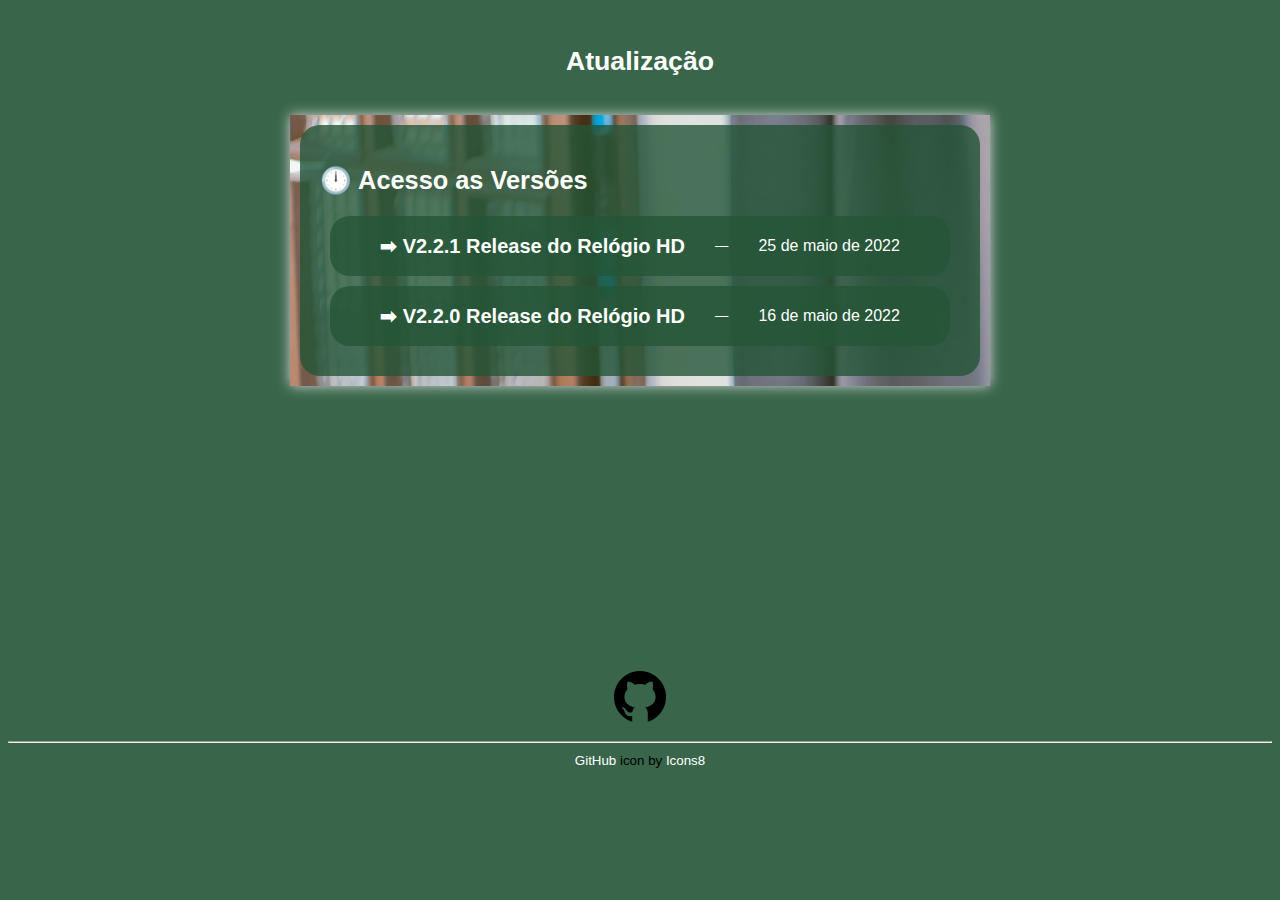
==== extension/chromium/update.html @ 70f91b35 "Add: Adicionando Popup na Extensão" ====
<!DOCTYPE html>
<html lang="pt-br">

  <head>
    <meta charset="UTF-8">
    <meta http-equiv="X-UA-Compatible" content="IE=edge">
    <meta name="viewport" content="width=device-width, initial-scale=1.0">
    <title>Atualização | Relógio HD</title>
    <link rel="stylesheet" type="text/css" href="./app.extension.css">
  </head>

  <body>
    <header>
      <h1>Atualização</h1>
    </header>
    <main>
      <section>
        <div>
          <h2>&#x1F55B Acesso as Versões</h2>

          <a href="https://github.com/gabrielf7/relogiohd/releases/tag/v2.2.1" target="_blank" rel="dofollow">
            <div>
              <h3>&#x27A1 V2.2.1 Release do Relógio HD</h3>
              —
              <p>25 de maio de 2022</p>
            </div>
          </a>
          <a href="https://github.com/gabrielf7/relogiohd/releases/tag/v2.2.0" target="_blank" rel="dofollow">
            <div>
              <h3>&#x27A1 V2.2.0 Release do Relógio HD</h3>
              —
              <p>16 de maio de 2022</p>
            </div>
          </a>
        </div>
      </section>
    </main>

    <footer>
      <a href="https://github.com/gabrielf7" target="_blank" rel="nofollow">
        <abbr title="GabrielF7 - Github">
          <img src="../src/github-icon-64x64.png" alt="Image background created by b3nj5m1n from Pixabay">
        </abbr>
      </a>
      <hr>
      <small>
        <span><a target="_blank" href="https://icons8.com/icon/3tC9EQumUAuq/github" rel="nofollow">GitHub</a> icon by <a target="_blank" href="https://icons8.com" rel="nofollow">Icons8</a></span>
      </small>
    </footer>
  </body>

</html>
---- extension/chromium/app.extension.css ----
@import url(“../../../../app.css); 

body {
  background-color: var(--cor-verde);
  font: normal 10pt Arial;
}

a {
  text-decoration: none;
}

header {
  text-align: center;
  color: var(--cor-branca);
  padding: 20px;
}

main {
  min-height: 60vh;
}

main section {
  margin: auto;
  width: 700px;
  padding: 10px;
  background: url("../../../src/img-dia-01.jpg");
  box-shadow: 0px 0px 12px var(--cor-cinza);
}

section div {
  padding: 20px;
  border-radius: 20px; 
  background-color: rgba(36, 85, 55, 0.8);
  color: var(--cor-branca);
}

section div div {
  display: flex;
  justify-content: space-evenly;
  align-items: center;
  height: 60px;
  margin: 10px;
}

section div h2 {
  font: bold 1.9em Arial;
}
section div h3 {
  font: bolder 1.5em Arial;
  padding-bottom: 0px;
}
section div p { 
  padding-top: 0px;
  font: lighter 1.2em Arial;
}

section div ul{
  display: flex;
  flex-wrap: wrap;
  flex-direction: row;
  padding-left: 0px;
  list-style: none;
}
section div ul li{
  font: oblique 12pt Arial;
  padding: 5px;
}
section div ul li a {
  text-decoration: none;
}

footer {
  margin-top: 10px;
  text-align: center;
  font-style: oblique;
  color: var(--cor-preto);
  font: normal 12pt Arial;
}

footer span a {
  color: var(--cor-branca);
}

@media only screen and (max-width: 800px) {
  main section {
    width: auto;
  }
}

@media only screen and (min-width: 1400px) {
  main section {
    width: 1000px;
    padding: 20px;
  }
  section div h2 {
    font: bold 2.2em Arial;
  }
  section div h3 {
    font: bolder 1.8em Arial;
  }
  section div p { 
    font: lighter 1.5em Arial;
  }
  section div ul li{
    font: oblique 15pt Arial;
    padding: 10px;
  }
}
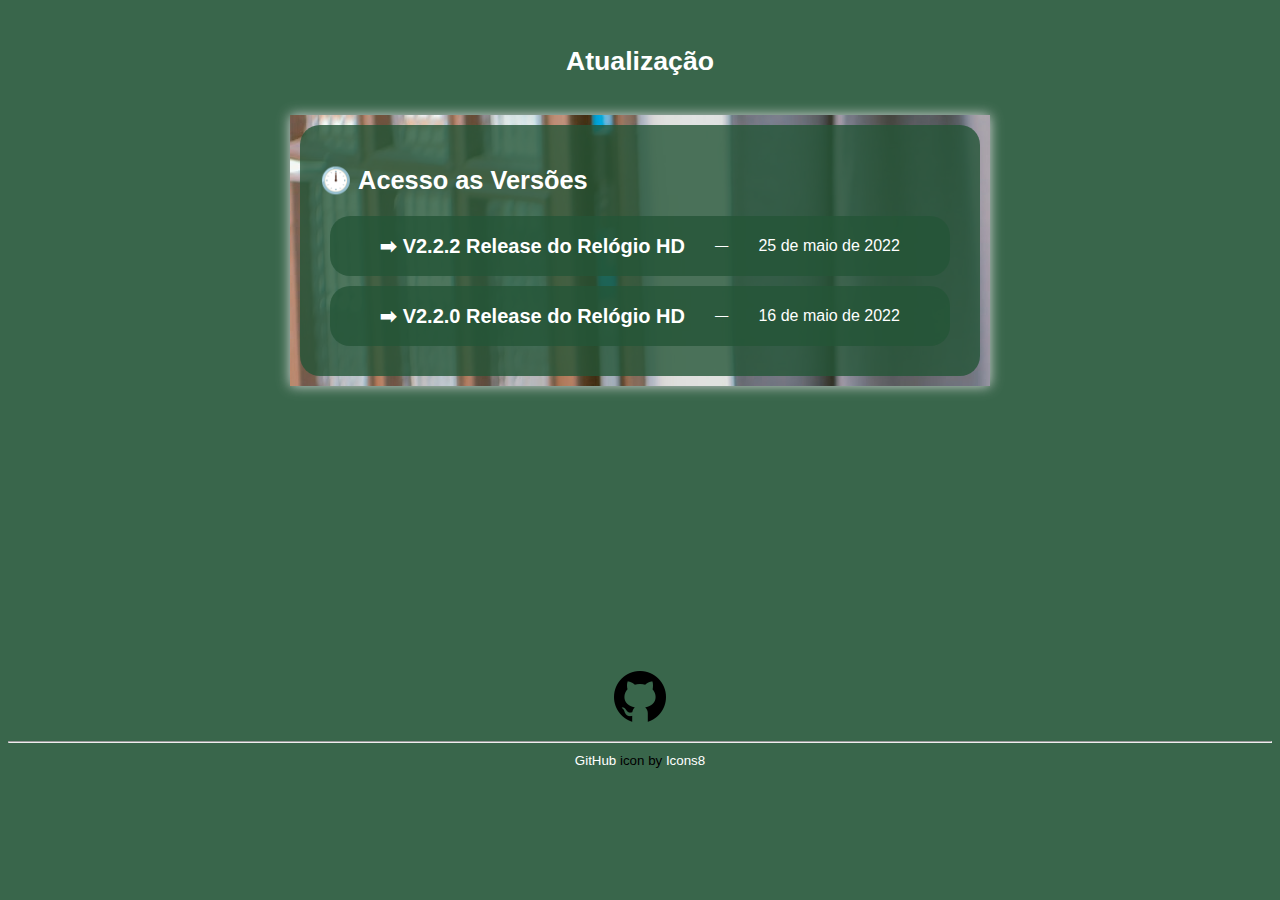
==== commit 3f6a5276: "Add: Atualizar versão do app no update" ====
--- a/extension/chromium/update.html
+++ b/extension/chromium/update.html
@@ -18,9 +18,9 @@
         <div>
           <h2>&#x1F55B Acesso as Versões</h2>
 
-          <a href="https://github.com/gabrielf7/relogiohd/releases/tag/v2.2.1" target="_blank" rel="dofollow">
+          <a href="https://github.com/gabrielf7/relogiohd/releases/tag/v2.2.2" target="_blank" rel="dofollow">
             <div>
-              <h3>&#x27A1 V2.2.1 Release do Relógio HD</h3>
+              <h3>&#x27A1 V2.2.2 Release do Relógio HD</h3>
               —
               <p>25 de maio de 2022</p>
             </div>
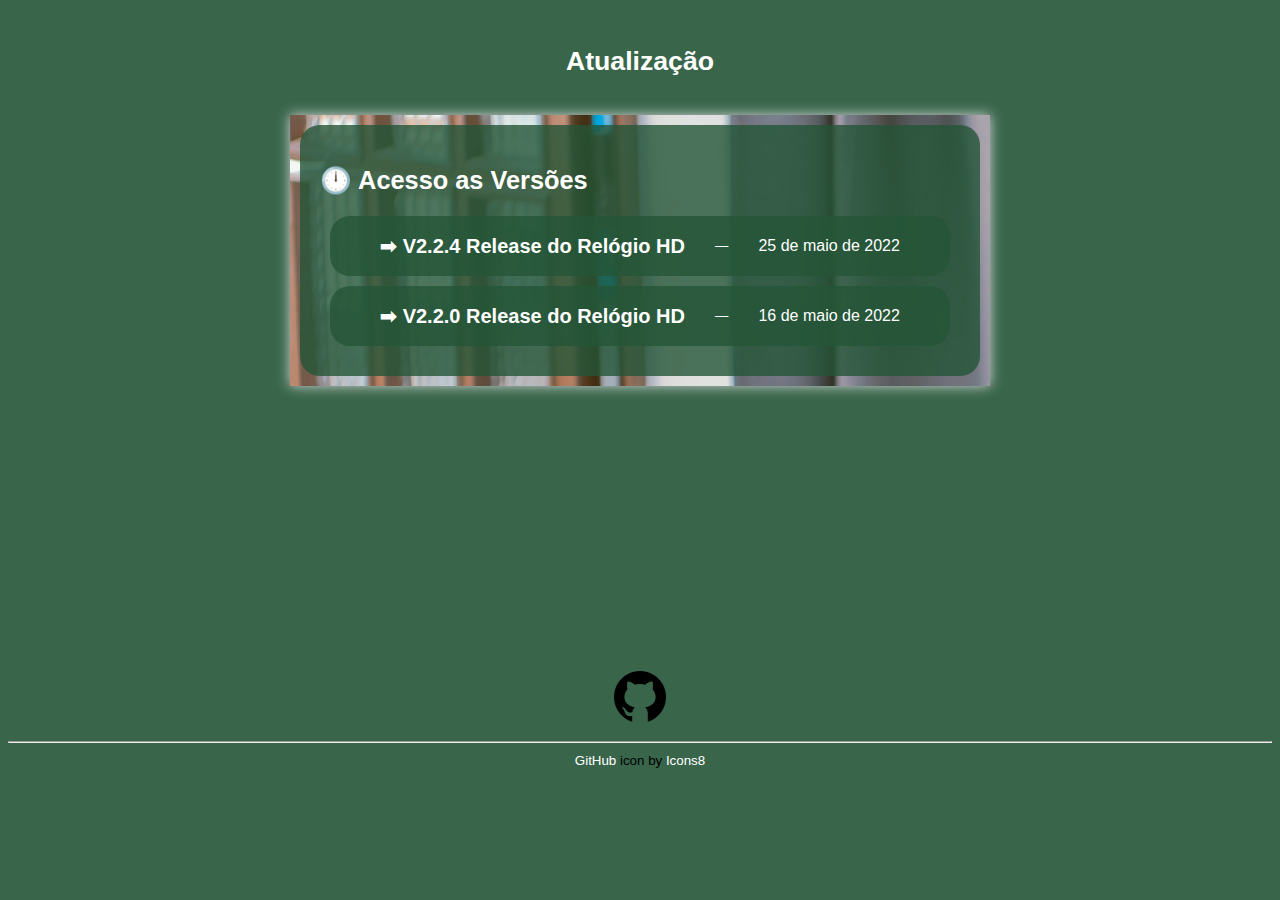
==== commit 2a266145: "Add: Atualizar versão do APP" ====
--- a/extension/chromium/update.html
+++ b/extension/chromium/update.html
@@ -18,9 +18,9 @@
         <div>
           <h2>&#x1F55B Acesso as Versões</h2>
 
-          <a href="https://github.com/gabrielf7/relogiohd/releases/tag/v2.2.2" target="_blank" rel="dofollow">
+          <a href="https://github.com/gabrielf7/relogiohd/releases/tag/v2.2.4" target="_blank" rel="dofollow">
             <div>
-              <h3>&#x27A1 V2.2.2 Release do Relógio HD</h3>
+              <h3>&#x27A1 V2.2.4 Release do Relógio HD</h3>
               —
               <p>25 de maio de 2022</p>
             </div>
